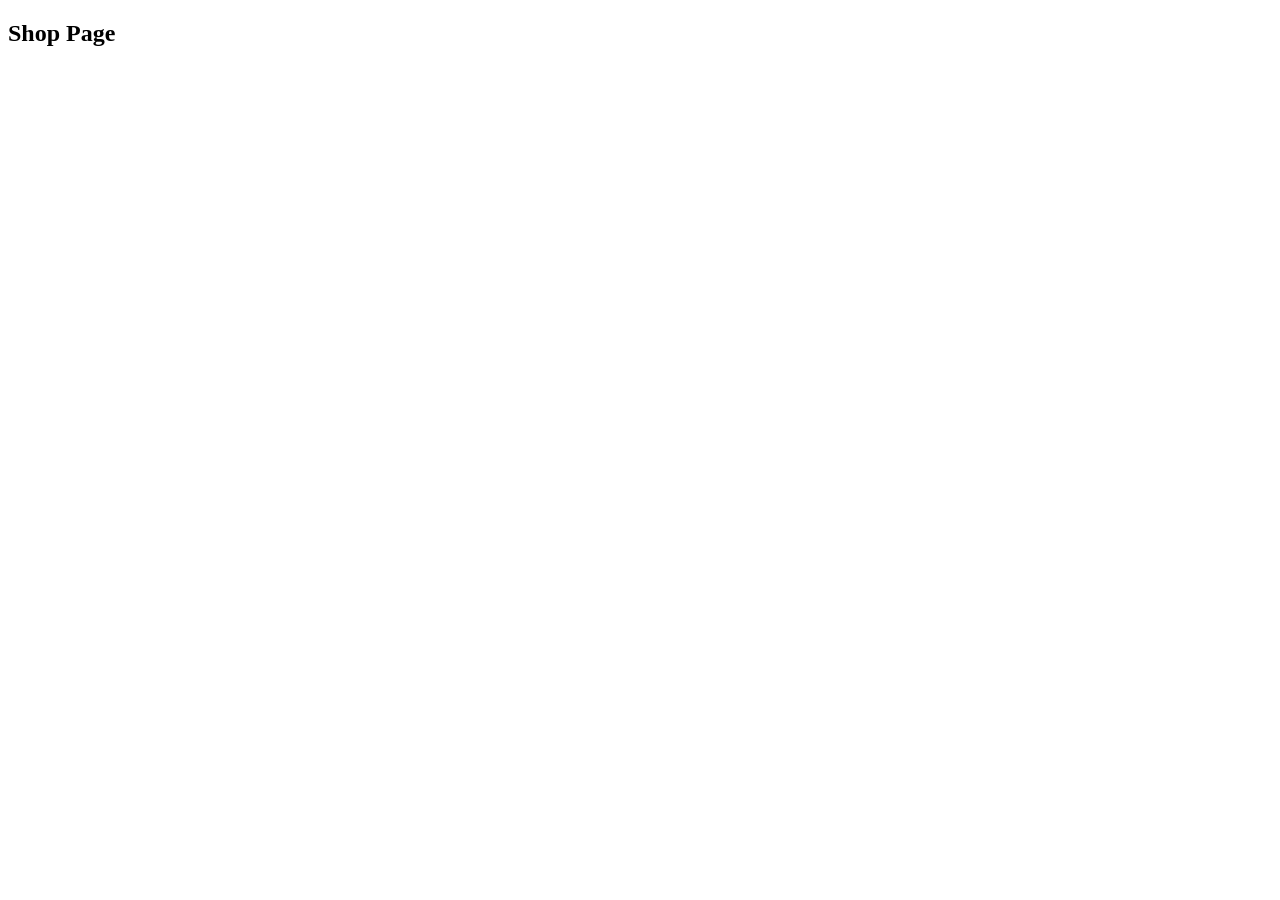
==== shop.html @ b2daeef9 "shop page" ====
<!DOCTYPE html>
<html lang="en">

<head>
    <meta charset="UTF-8">
    <meta name="viewport" content="width=device-width, initial-scale=1.0">
    <title>Document</title>
</head>

<body>
    <h2>Shop Page</h2>
</body>

</html>
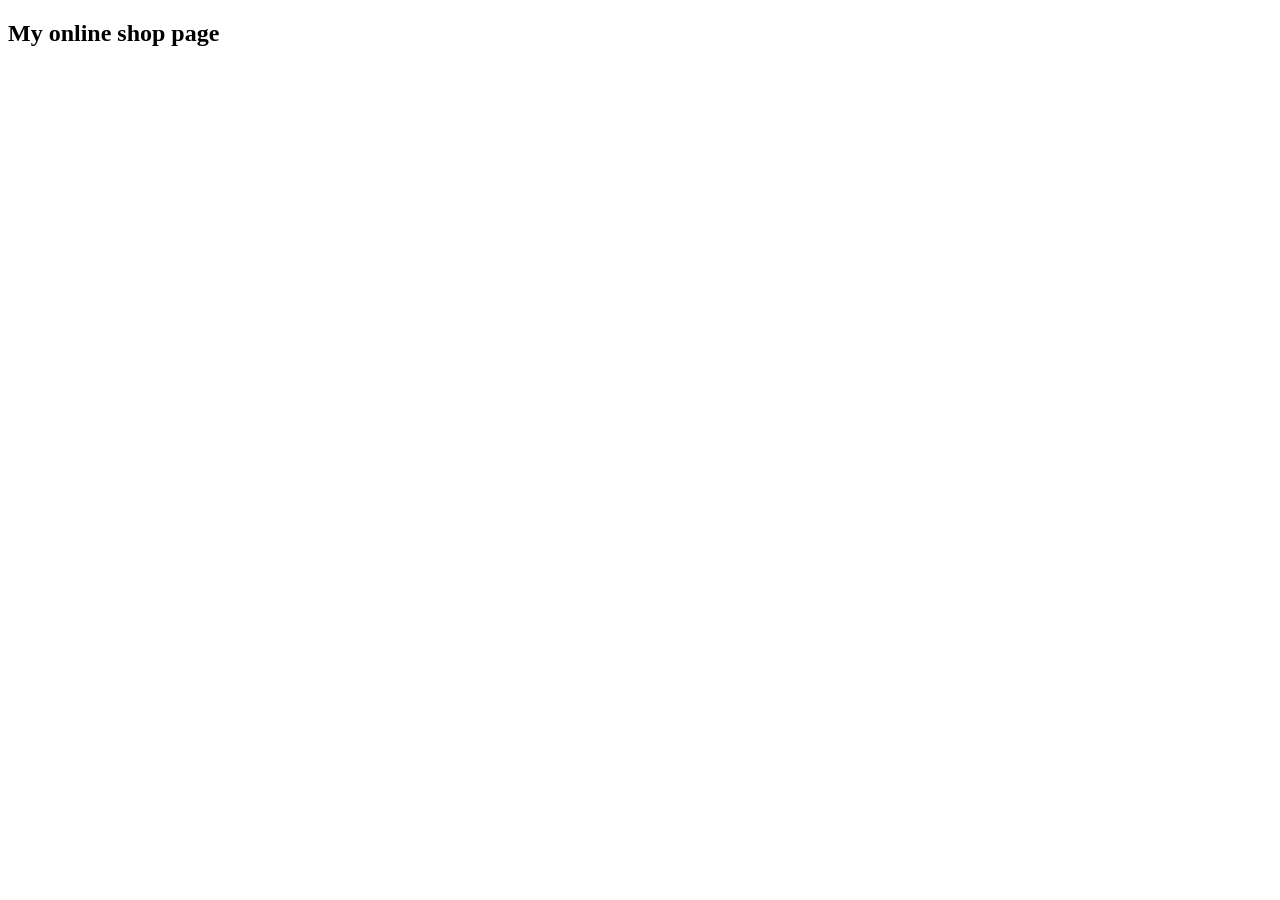
==== commit 199ad6b4: "update text" ====
--- a/shop.html
+++ b/shop.html
@@ -8,7 +8,7 @@
 </head>
 
 <body>
-    <h2>Shop Page</h2>
+    <h2>My online shop page</h2>
 </body>
 
 </html>
